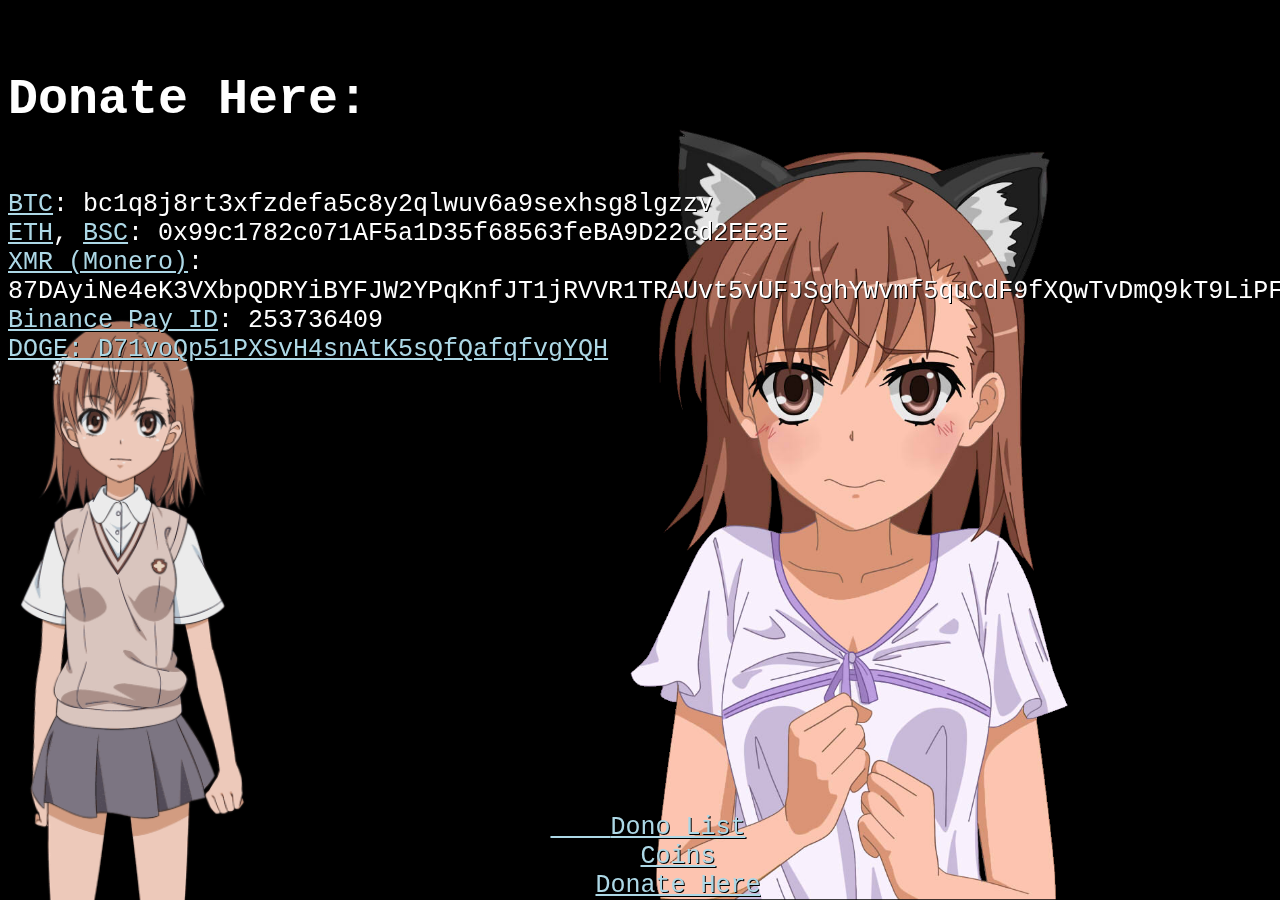
==== index.html @ 1d716271 "Update index.html" ====
<html>
<head>
<title>Donate Here - hemirt.com</title>
<link rel="stylesheet" href="stylesheet.css">
<meta property="og:title" content="Donate Here">
<meta property="og:description" content="BTC: bc1q8j8rt3xfzdefa5c8y2qlwuv6a9sexhsg8lgzzv
ETH, BSC: 0x99c1782c071AF5a1D35f68563feBA9D22cd2EE3E
XMR (Monero): 87DAyiNe4eK3VXbpQDRYiBYFJW2YPqKnfJT1jRVVR1TRAUvt5vUFJSghYWvmf5quCdF9fXQwTvDmQ9kT9LiPFuZNU5xpJjP
Binance Pay ID: 253736409
DOGE: D71voQp51PXSvH4snAtK5sQfQafqfvgYQH">
<meta property="og:image" content="https://hemirt.com/donate.png">
<meta property="og:url" content="https://hemirt.com/">
</head>
<body id="maindiv">
<h1>Donate Here:</h1>
<a href="https://www.blockchain.com/explorer/addresses/btc/bc1q8j8rt3xfzdefa5c8y2qlwuv6a9sexhsg8lgzzv">BTC</a>: bc1q8j8rt3xfzdefa5c8y2qlwuv6a9sexhsg8lgzzv
<a href="https://etherscan.io/address/0x99c1782c071AF5a1D35f68563feBA9D22cd2EE3E">ETH</a>, <a href="https://bscscan.com/address/0x99c1782c071AF5a1D35f68563feBA9D22cd2EE3E">BSC</a>: 0x99c1782c071AF5a1D35f68563feBA9D22cd2EE3E
<a href="https://www.exploremonero.com/">XMR (Monero)</a>: 87DAyiNe4eK3VXbpQDRYiBYFJW2YPqKnfJT1jRVVR1TRAUvt5vUFJSghYWvmf5quCdF9fXQwTvDmQ9kT9LiPFuZNU5xpJjP
<a href="https://www.binance.com/">Binance Pay ID</a>: 253736409
<a href="https://blockchair.com/dogecoin/address/D71voQp51PXSvH4snAtK5sQfQafqfvgYQH">DOGE: D71voQp51PXSvH4snAtK5sQfQafqfvgYQH
<footer>
    <a href="donolist.html">Dono List</a>
    <a href="/coins.html">Coins</a>
    <a href="/">Donate Here</a>
</footer>
<script src="js/live2d-widget/lib/L2Dwidget.min.js" type="text/javascript"></script>
<script>
L2Dwidget.init({
    "pluginRootPath": "live2d-widget/",
    "pluginJsPath": "lib/",
    "pluginModelPath": "assets/",
    "tagMode": false,
    "debug": true, "model": {
    "jsonPath": "js/live2d-widget/assets/mikoto.model.json"
    },
    "display": {
    "position": "left",
    "width":200,
    "height":400
    },
    "mobile": {
    "show": true
    },
    "log": false
});
</script>
</body>
</html>
---- stylesheet.css ----
html {
    height: 100%;
}
body {
    top, left: 0px;
    background-color: black;
    background-image: url("donate.png");
    background-repeat: no-repeat;
    background-size: contain;
    background-position: right;
}
.nowrap {
    overflow-wrap: break-word;
}
#maindiv {
    white-space: pre-wrap;
    font-family: "Courier New", monospace;
    text-shadow: 1px 1px #000000;
    font-size: 25px;
    color: #FFFFFF;
}
footer {
    bottom: 0;
    position: fixed;
    text-align: center;
    width: 100%;
}
#disclaimer {
    bottom: 0;
    position: fixed;
    font-size: small;
    right: 1em;
    display: flex;
}
a:link, a:active, a:visited{ color: lightblue; }
a:hover { color: rgb(144, 198, 216)}

img {
    vertical-align: middle;
    height: 96px;
}
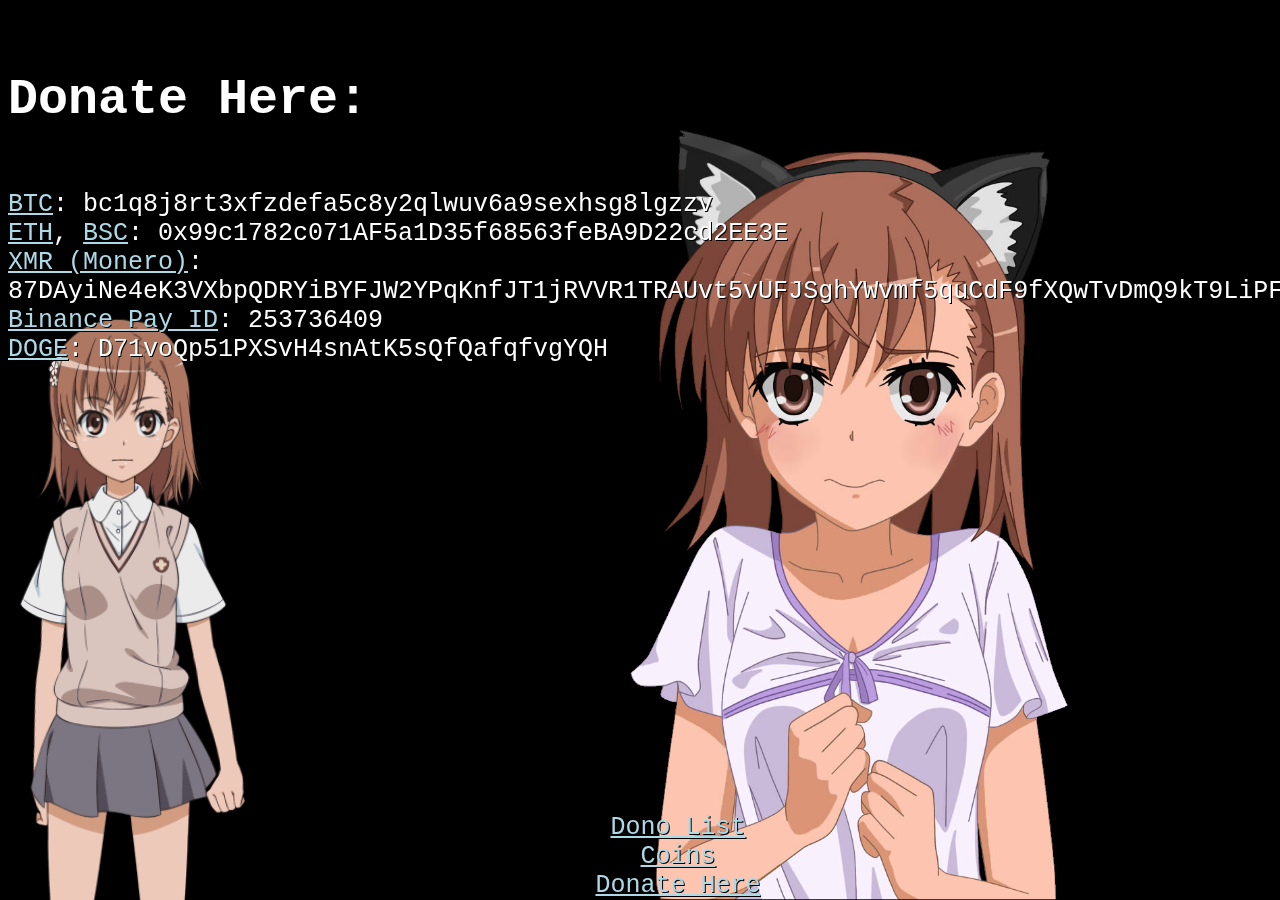
==== commit 15d51d8e: "Update index.html" ====
--- a/index.html
+++ b/index.html
@@ -17,7 +17,7 @@
 <a href="https://etherscan.io/address/0x99c1782c071AF5a1D35f68563feBA9D22cd2EE3E">ETH</a>, <a href="https://bscscan.com/address/0x99c1782c071AF5a1D35f68563feBA9D22cd2EE3E">BSC</a>: 0x99c1782c071AF5a1D35f68563feBA9D22cd2EE3E
 <a href="https://www.exploremonero.com/">XMR (Monero)</a>: 87DAyiNe4eK3VXbpQDRYiBYFJW2YPqKnfJT1jRVVR1TRAUvt5vUFJSghYWvmf5quCdF9fXQwTvDmQ9kT9LiPFuZNU5xpJjP
 <a href="https://www.binance.com/">Binance Pay ID</a>: 253736409
-<a href="https://blockchair.com/dogecoin/address/D71voQp51PXSvH4snAtK5sQfQafqfvgYQH">DOGE: D71voQp51PXSvH4snAtK5sQfQafqfvgYQH
+<a href="https://blockchair.com/dogecoin/address/D71voQp51PXSvH4snAtK5sQfQafqfvgYQH">DOGE</a>: D71voQp51PXSvH4snAtK5sQfQafqfvgYQH
 <footer>
     <a href="donolist.html">Dono List</a>
     <a href="/coins.html">Coins</a>
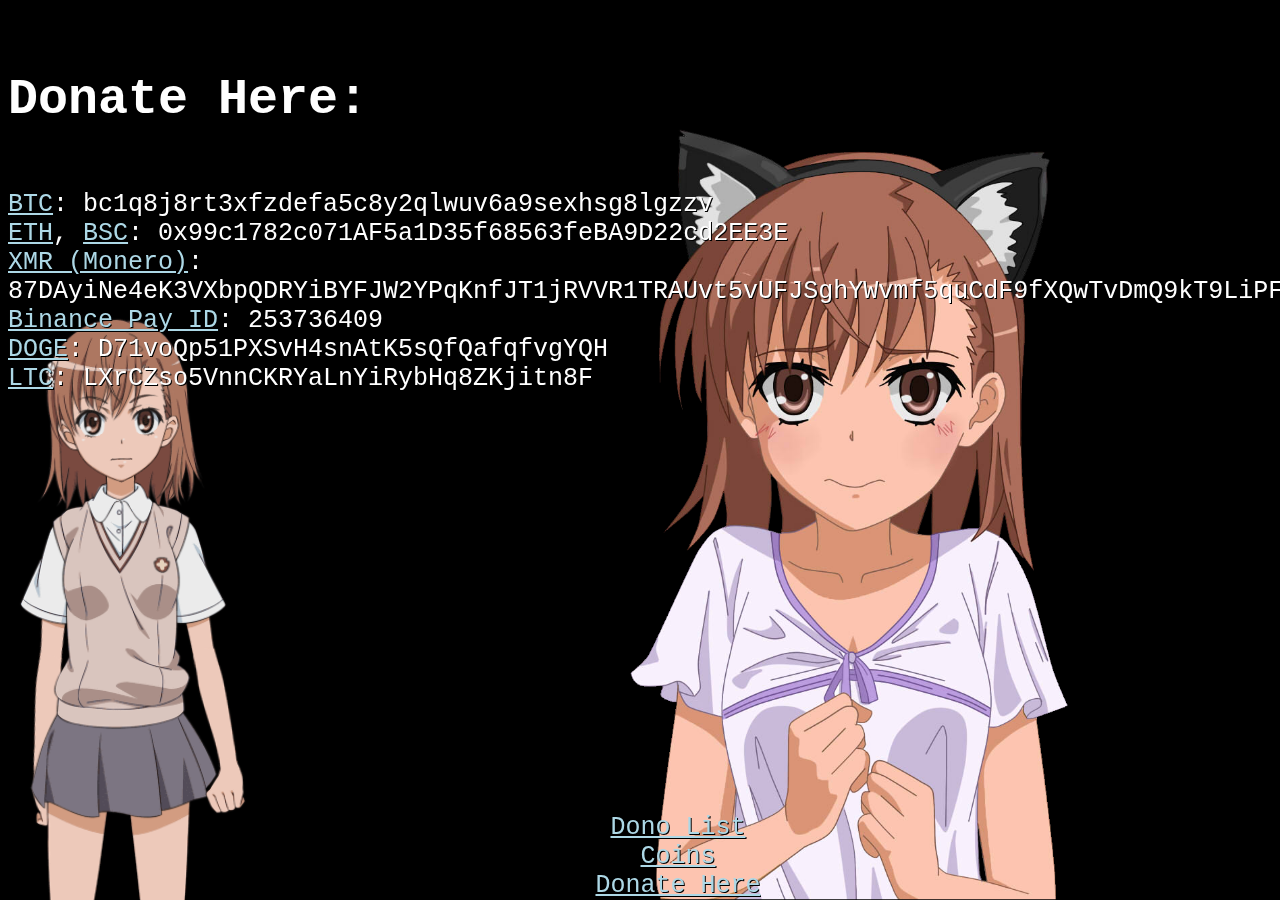
==== commit 891f7531: "Update index.html" ====
--- a/index.html
+++ b/index.html
@@ -7,7 +7,8 @@
 ETH, BSC: 0x99c1782c071AF5a1D35f68563feBA9D22cd2EE3E
 XMR (Monero): 87DAyiNe4eK3VXbpQDRYiBYFJW2YPqKnfJT1jRVVR1TRAUvt5vUFJSghYWvmf5quCdF9fXQwTvDmQ9kT9LiPFuZNU5xpJjP
 Binance Pay ID: 253736409
-DOGE: D71voQp51PXSvH4snAtK5sQfQafqfvgYQH">
+DOGE: D71voQp51PXSvH4snAtK5sQfQafqfvgYQH
+LTC: LXrCZso5VnnCKRYaLnYiRybHq8ZKjitn8F">
 <meta property="og:image" content="https://hemirt.com/donate.png">
 <meta property="og:url" content="https://hemirt.com/">
 </head>
@@ -18,6 +19,7 @@
 <a href="https://www.exploremonero.com/">XMR (Monero)</a>: 87DAyiNe4eK3VXbpQDRYiBYFJW2YPqKnfJT1jRVVR1TRAUvt5vUFJSghYWvmf5quCdF9fXQwTvDmQ9kT9LiPFuZNU5xpJjP
 <a href="https://www.binance.com/">Binance Pay ID</a>: 253736409
 <a href="https://blockchair.com/dogecoin/address/D71voQp51PXSvH4snAtK5sQfQafqfvgYQH">DOGE</a>: D71voQp51PXSvH4snAtK5sQfQafqfvgYQH
+<a href="https://blockchair.com/litecoin/address/LXrCZso5VnnCKRYaLnYiRybHq8ZKjitn8F">LTC</a>: LXrCZso5VnnCKRYaLnYiRybHq8ZKjitn8F
 <footer>
     <a href="donolist.html">Dono List</a>
     <a href="/coins.html">Coins</a>
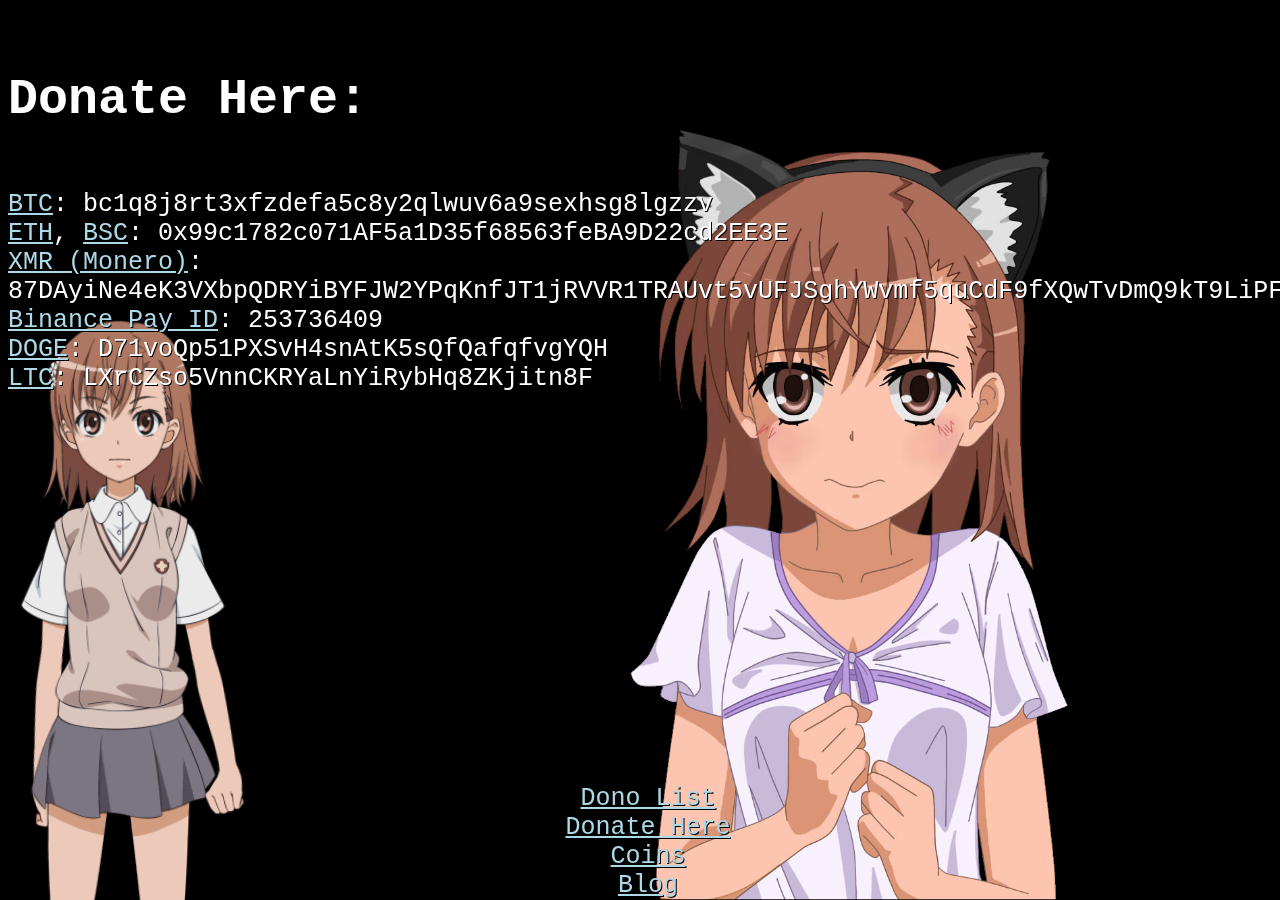
==== commit e53a34ae: "add blog" ====
--- a/index.html
+++ b/index.html
@@ -21,9 +21,10 @@
 <a href="https://blockchair.com/dogecoin/address/D71voQp51PXSvH4snAtK5sQfQafqfvgYQH">DOGE</a>: D71voQp51PXSvH4snAtK5sQfQafqfvgYQH
 <a href="https://blockchair.com/litecoin/address/LXrCZso5VnnCKRYaLnYiRybHq8ZKjitn8F">LTC</a>: LXrCZso5VnnCKRYaLnYiRybHq8ZKjitn8F
 <footer>
-    <a href="donolist.html">Dono List</a>
-    <a href="/coins.html">Coins</a>
-    <a href="/">Donate Here</a>
+<a href="donolist.html">Dono List</a>
+<a href="/">Donate Here</a>
+<a href="/coins.html">Coins</a>
+<a href="/blog.html">Blog</a>
 </footer>
 <script src="js/live2d-widget/lib/L2Dwidget.min.js" type="text/javascript"></script>
 <script>
--- a/stylesheet.css
+++ b/stylesheet.css
@@ -2,7 +2,7 @@
     height: 100%;
 }
 body {
-    top, left: 0px;
+    /*top: 0px; left: 0px;*/
     background-color: black;
     background-image: url("donate.png");
     background-repeat: no-repeat;
@@ -11,6 +11,27 @@
 }
 .nowrap {
     overflow-wrap: break-word;
+}
+.text-dec-none {
+    text-decoration: none;
+}
+#donolist {
+    overflow-y: scroll;
+    height: 50%;
+
+    /*-ms-overflow-style: none;
+    scrollbar-width: none;*/
+}
+/*#donolist::-webkit-scrollbar {
+    display: none;
+}*/
+#blog {
+    text-align: justify;
+    width: 50%;
+    margin: 0 30% 0 15%;
+}
+.post {
+    white-space: pre-line;
 }
 #maindiv {
     white-space: pre-wrap;
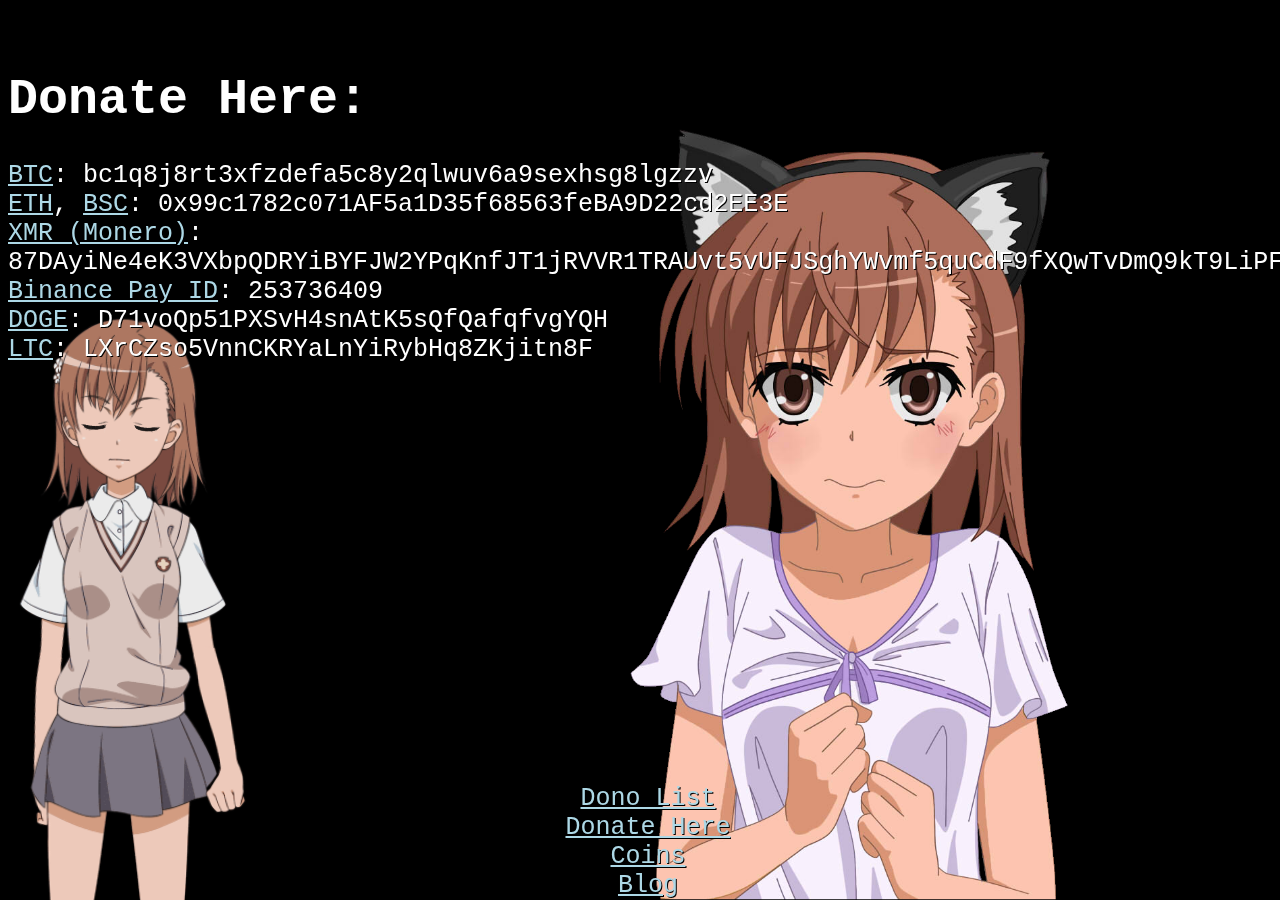
==== commit ace2268f: "Update index.html" ====
--- a/index.html
+++ b/index.html
@@ -11,6 +11,7 @@
 LTC: LXrCZso5VnnCKRYaLnYiRybHq8ZKjitn8F">
 <meta property="og:image" content="https://hemirt.com/donate.png">
 <meta property="og:url" content="https://hemirt.com/">
+<meta name="viewport" content="width=device-width, initial-scale=1.0">
 </head>
 <body id="maindiv">
 <h1>Donate Here:</h1>
--- a/stylesheet.css
+++ b/stylesheet.css
@@ -1,5 +1,7 @@
 html {
     height: 100%;
+    width: 100%;
+    position: fixed;
 }
 body {
     /*top: 0px; left: 0px;*/
@@ -7,7 +9,7 @@
     background-image: url("donate.png");
     background-repeat: no-repeat;
     background-size: contain;
-    background-position: right;
+    background-position: bottom right;
 }
 .nowrap {
     overflow-wrap: break-word;
@@ -17,7 +19,7 @@
 }
 #donolist {
     overflow-y: scroll;
-    height: 50%;
+    height: 65%;
 
     /*-ms-overflow-style: none;
     scrollbar-width: none;*/
@@ -27,8 +29,12 @@
 }*/
 #blog {
     text-align: justify;
-    width: 50%;
-    margin: 0 30% 0 15%;
+    height: 65%;
+    font-size: large;
+    padding: 0 30% 0 15%;
+    overflow-y: scroll;
+    background-color: rgba(0,0,0,0.5);
+    background-clip: content-box;
 }
 .post {
     white-space: pre-line;
@@ -60,3 +66,12 @@
     vertical-align: middle;
     height: 96px;
 }
+
+h1 {
+    display: inline-block;
+}
+
+#live2d-widget {
+    position: fixed;
+    z-index: -1;
+}
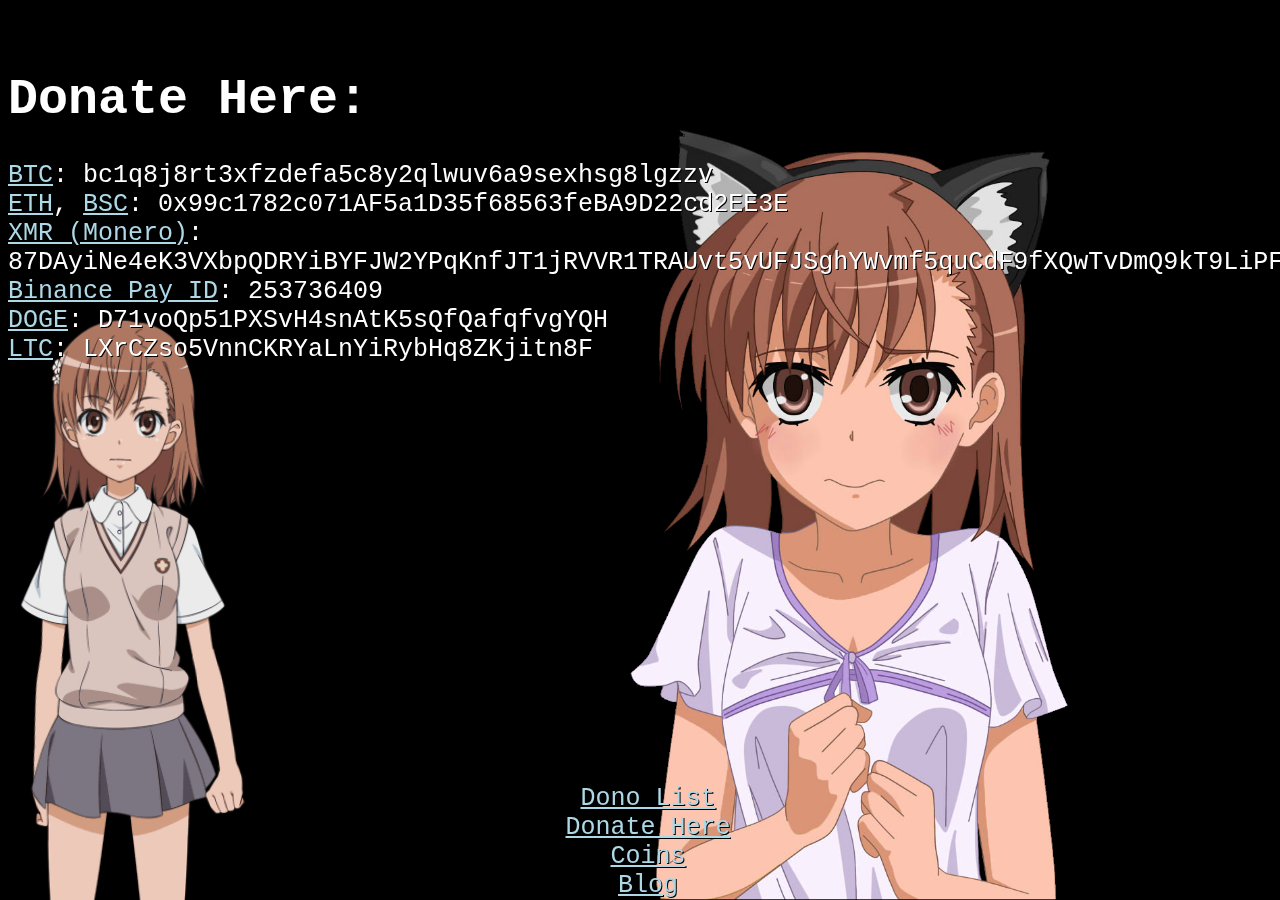
==== commit 3d1d2cd5: "Update index.html" ====
--- a/index.html
+++ b/index.html
@@ -11,7 +11,7 @@
 LTC: LXrCZso5VnnCKRYaLnYiRybHq8ZKjitn8F">
 <meta property="og:image" content="https://hemirt.com/donate.png">
 <meta property="og:url" content="https://hemirt.com/">
-<meta name="viewport" content="width=device-width, initial-scale=1.0">
+<meta name="viewport" content="width=device-width, height=device-height, initial-scale=1.0">
 </head>
 <body id="maindiv">
 <h1>Donate Here:</h1>
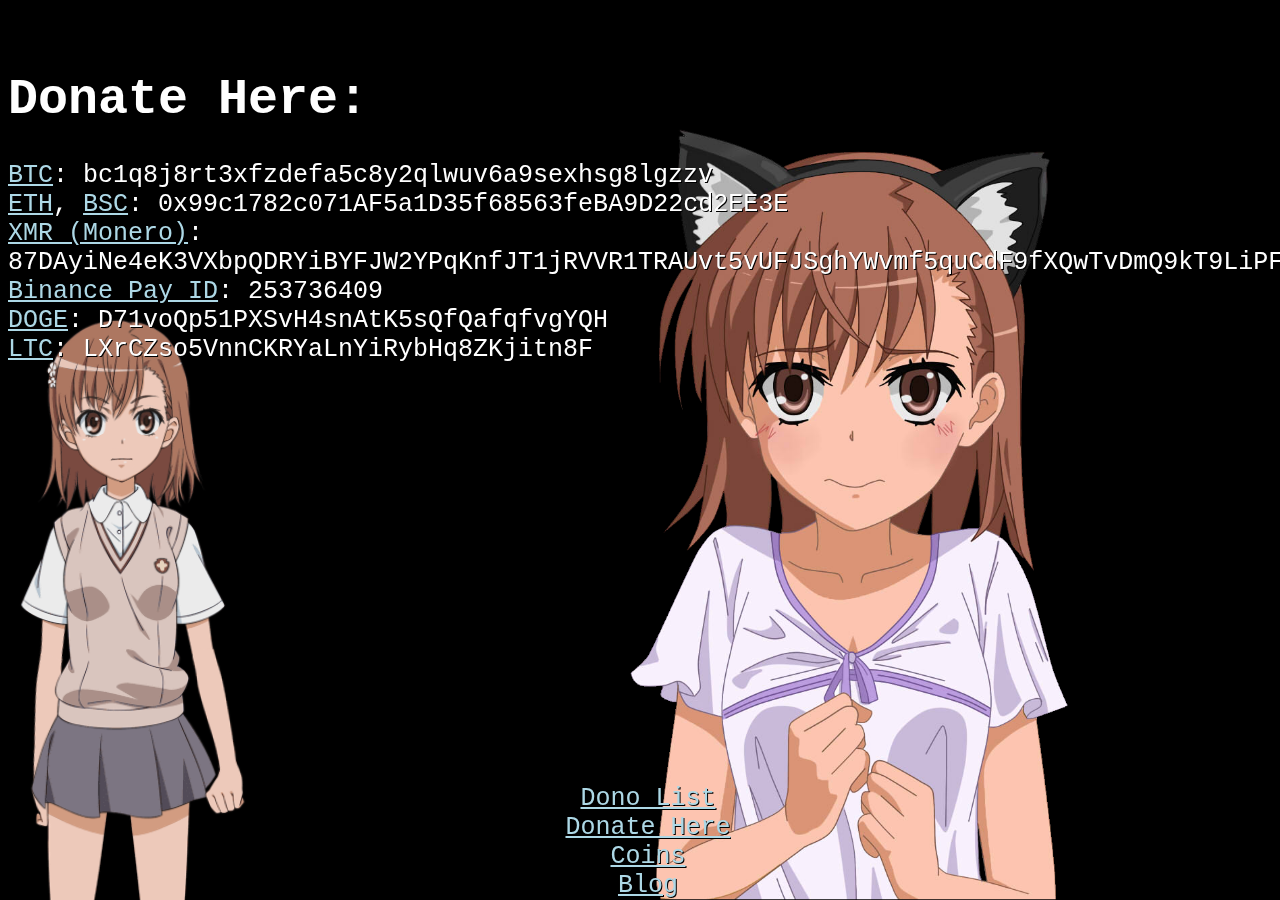
==== commit b950277d: "Update index.html" ====
--- a/index.html
+++ b/index.html
@@ -11,7 +11,7 @@
 LTC: LXrCZso5VnnCKRYaLnYiRybHq8ZKjitn8F">
 <meta property="og:image" content="https://hemirt.com/donate.png">
 <meta property="og:url" content="https://hemirt.com/">
-<meta name="viewport" content="width=device-width, height=device-height, initial-scale=1.0">
+<meta name="viewport" content="height=device-height, initial-scale=1.0">
 </head>
 <body id="maindiv">
 <h1>Donate Here:</h1>
--- a/stylesheet.css
+++ b/stylesheet.css
@@ -10,6 +10,8 @@
     background-repeat: no-repeat;
     background-size: contain;
     background-position: bottom right;
+    margin: 0;
+    padding: 8px;
 }
 .nowrap {
     overflow-wrap: break-word;
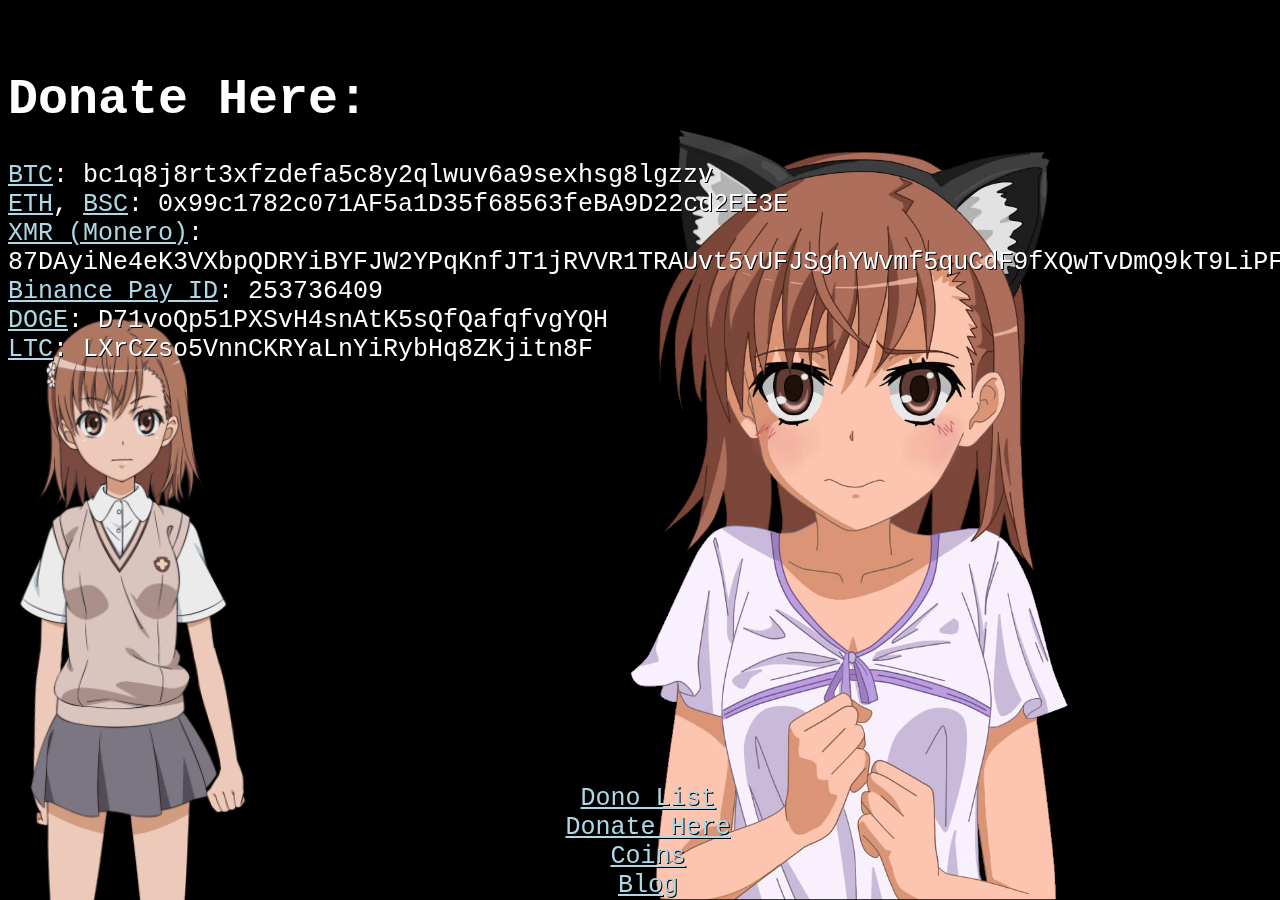
==== commit d16c5316: "Update index.html" ====
--- a/index.html
+++ b/index.html
@@ -11,7 +11,6 @@
 LTC: LXrCZso5VnnCKRYaLnYiRybHq8ZKjitn8F">
 <meta property="og:image" content="https://hemirt.com/donate.png">
 <meta property="og:url" content="https://hemirt.com/">
-<meta name="viewport" content="height=device-height, initial-scale=1.0">
 </head>
 <body id="maindiv">
 <h1>Donate Here:</h1>
